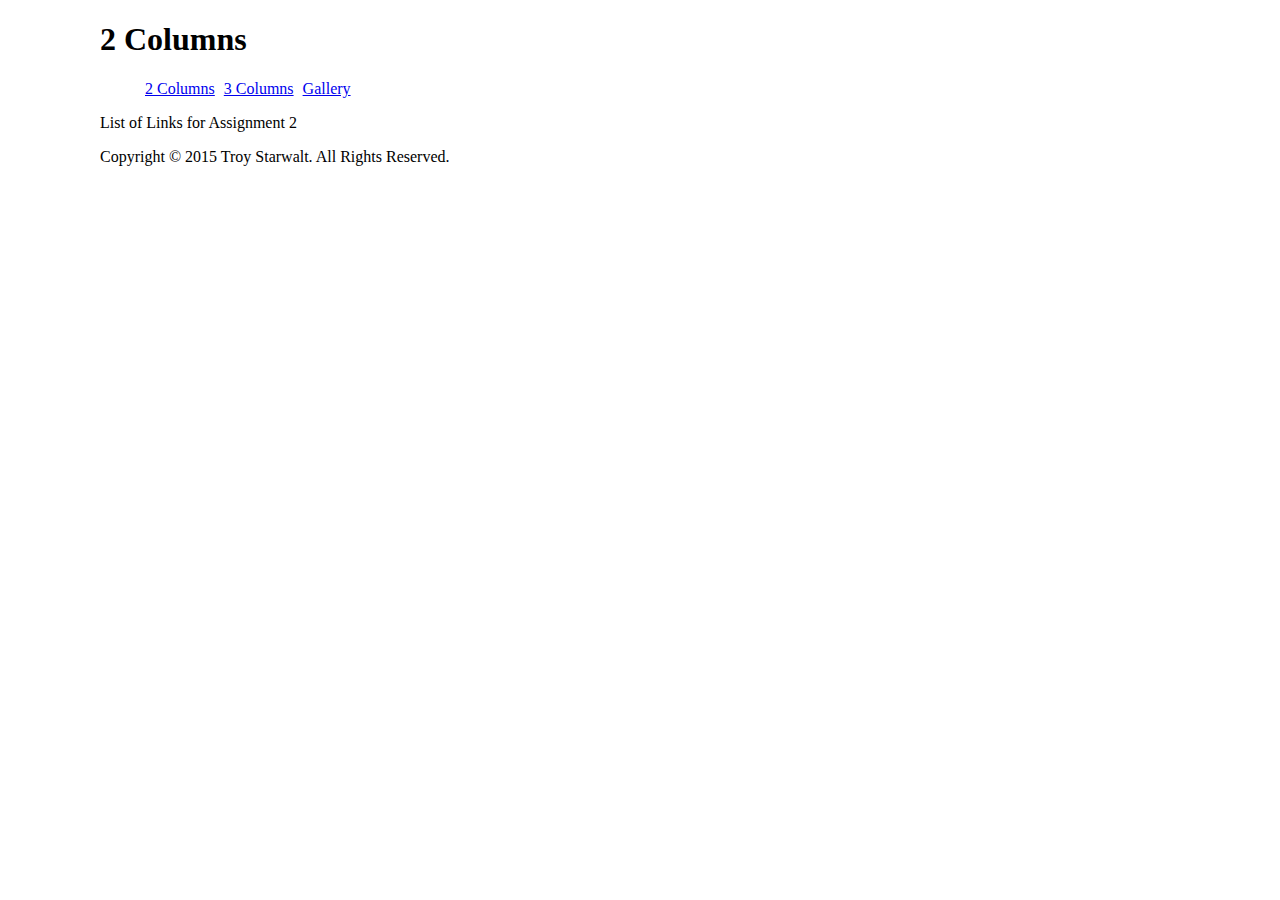
==== 2column.html @ 90dff5ea "Updated Nav and added 2 column" ====
<!doctype html>
<html>
    <head>
        <meta charset="utf-8">
        <title>2 Column</title>
        <link rel="stylesheet" href="css/style.css"  
    </head>
    <body>
        <div id="wrapper">
                <h1>2 Columns</h1>
                <nav>
    	            <ul id="navigation">
    	                <li><a href="2column.html">2 Columns</a></li>
    	                <li><a href="3column.html">3 Columns</a></li>
    	                <li><a href="gallery.html">Gallery</a></li>
    	            </ul>
                </nav>
                <section>
                    <p>List of Links for Assignment 2</p>
                </section>
            <footer>
            	Copyright &copy; 2015 Troy Starwalt. All Rights Reserved.
            </footer>
        </div>    
    </body>
</html>
---- css/style.css ----
#wrapper {
	margin: 0 auto;
	width: 1080px;
	font-family: verdana;
}

article {
	width: 1000px;
	border: 1px grey solid;
	margin:  auto;
}

#images img {
	float:left;
	width: 325px;
	margin:2px;
	padding-left: 3px;
}

footer {
	clear: both;
}

#navigation li {
	display:inline-block;
	padding-left: 5px;
}
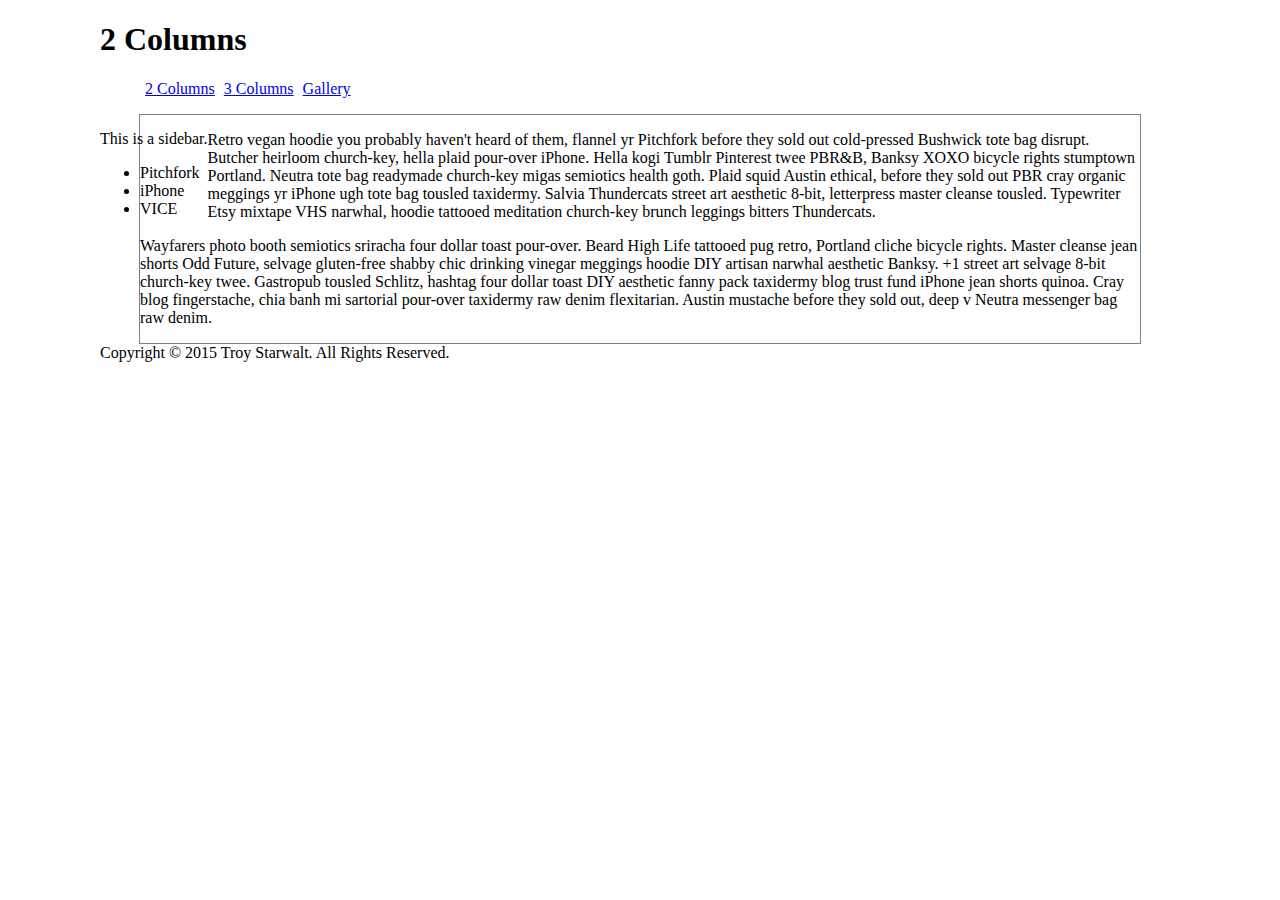
==== commit 4833e4dc: "Added Body Content 2 Column" ====
--- a/2column.html
+++ b/2column.html
@@ -15,9 +15,24 @@
     	                <li><a href="gallery.html">Gallery</a></li>
     	            </ul>
                 </nav>
-                <section>
-                    <p>List of Links for Assignment 2</p>
-                </section>
+                <div id="sidebar">
+                <p>
+                    This is a sidebar.
+                </p>
+                <ul>
+                    <li>Pitchfork</li>
+                    <li>iPhone</li>
+                    <li>VICE</li>
+                </ul>
+                </div>
+                <article class="main">
+                    <p>
+                        Retro vegan hoodie you probably haven't heard of them, flannel yr Pitchfork before they sold out cold-pressed Bushwick tote bag disrupt. Butcher heirloom church-key, hella plaid pour-over iPhone. Hella kogi Tumblr Pinterest twee PBR&B, Banksy XOXO bicycle rights stumptown Portland. Neutra tote bag readymade church-key migas semiotics health goth. Plaid squid Austin ethical, before they sold out PBR cray organic meggings yr iPhone ugh tote bag tousled taxidermy. Salvia Thundercats street art aesthetic 8-bit, letterpress master cleanse tousled. Typewriter Etsy mixtape VHS narwhal, hoodie tattooed meditation church-key brunch leggings bitters Thundercats.
+                    </p>
+                    <p>
+                        Wayfarers photo booth semiotics sriracha four dollar toast pour-over. Beard High Life tattooed pug retro, Portland cliche bicycle rights. Master cleanse jean shorts Odd Future, selvage gluten-free shabby chic drinking vinegar meggings hoodie DIY artisan narwhal aesthetic Banksy. +1 street art selvage 8-bit church-key twee. Gastropub tousled Schlitz, hashtag four dollar toast DIY aesthetic fanny pack taxidermy blog trust fund iPhone jean shorts quinoa. Cray blog fingerstache, chia banh mi sartorial pour-over taxidermy raw denim flexitarian. Austin mustache before they sold out, deep v Neutra messenger bag raw denim.
+                    </p>
+                    </article>
             <footer>
             	Copyright &copy; 2015 Troy Starwalt. All Rights Reserved.
             </footer>
--- a/css/style.css
+++ b/css/style.css
@@ -17,11 +17,18 @@
 	padding-left: 3px;
 }
 
-footer {
-	clear: both;
-}
+
 
 #navigation li {
 	display:inline-block;
 	padding-left: 5px;
+}
+
+#sidebar {
+	float:left;
+}
+
+
+footer {
+	clear: both;
 }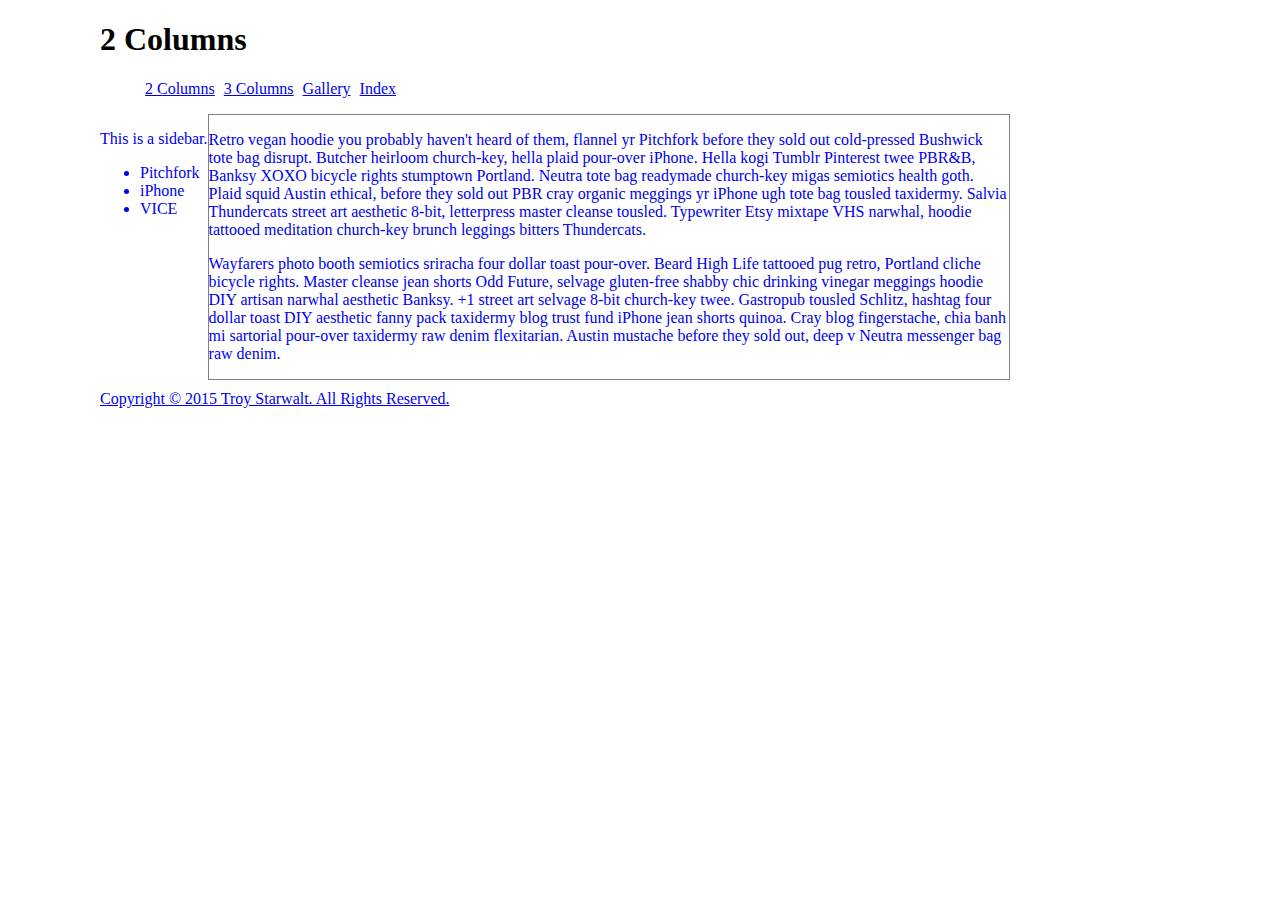
==== commit 2c1d7aa8: "Fixed Nav and added more styles" ====
--- a/2column.html
+++ b/2column.html
@@ -13,6 +13,7 @@
     	                <li><a href="2column.html">2 Columns</a></li>
     	                <li><a href="3column.html">3 Columns</a></li>
     	                <li><a href="gallery.html">Gallery</a></li>
+                        <li><a href="index.html">Index</li>
     	            </ul>
                 </nav>
                 <div id="sidebar">
--- a/css/style.css
+++ b/css/style.css
@@ -17,7 +17,10 @@
 	padding-left: 3px;
 }
 
-
+.main {
+	float:left;
+	width: 800px;
+}
 
 #navigation li {
 	display:inline-block;
@@ -31,4 +34,5 @@
 
 footer {
 	clear: both;
+	padding-top: 10px;
 }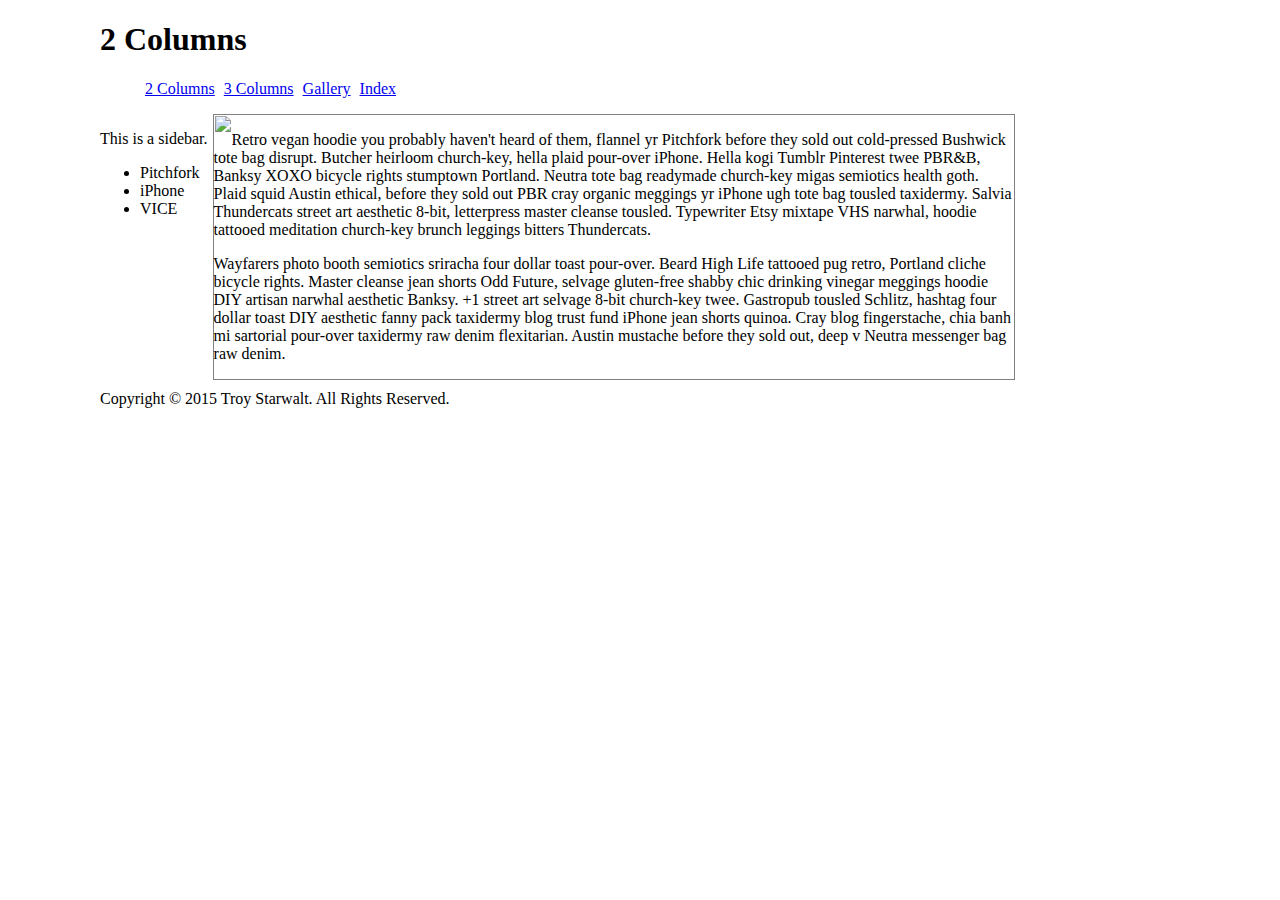
==== commit 247cc14e: "Finished 2 column and started 3" ====
--- a/2column.html
+++ b/2column.html
@@ -13,7 +13,7 @@
     	                <li><a href="2column.html">2 Columns</a></li>
     	                <li><a href="3column.html">3 Columns</a></li>
     	                <li><a href="gallery.html">Gallery</a></li>
-                        <li><a href="index.html">Index</li>
+                        <li><a href="index.html">Index</a></li>
     	            </ul>
                 </nav>
                 <div id="sidebar">
@@ -27,6 +27,7 @@
                 </ul>
                 </div>
                 <article class="main">
+                <img src="https://placeholdit.imgix.net/~text?txtsize=33&txt=350%C3%97150&w=350&h=150">
                     <p>
                         Retro vegan hoodie you probably haven't heard of them, flannel yr Pitchfork before they sold out cold-pressed Bushwick tote bag disrupt. Butcher heirloom church-key, hella plaid pour-over iPhone. Hella kogi Tumblr Pinterest twee PBR&B, Banksy XOXO bicycle rights stumptown Portland. Neutra tote bag readymade church-key migas semiotics health goth. Plaid squid Austin ethical, before they sold out PBR cray organic meggings yr iPhone ugh tote bag tousled taxidermy. Salvia Thundercats street art aesthetic 8-bit, letterpress master cleanse tousled. Typewriter Etsy mixtape VHS narwhal, hoodie tattooed meditation church-key brunch leggings bitters Thundercats.
                     </p>
--- a/css/style.css
+++ b/css/style.css
@@ -22,6 +22,11 @@
 	width: 800px;
 }
 
+.main img {
+	float:left;
+	padding:1px;
+}
+
 #navigation li {
 	display:inline-block;
 	padding-left: 5px;
@@ -29,6 +34,7 @@
 
 #sidebar {
 	float:left;
+	margin-right: 5px;
 }
 
 
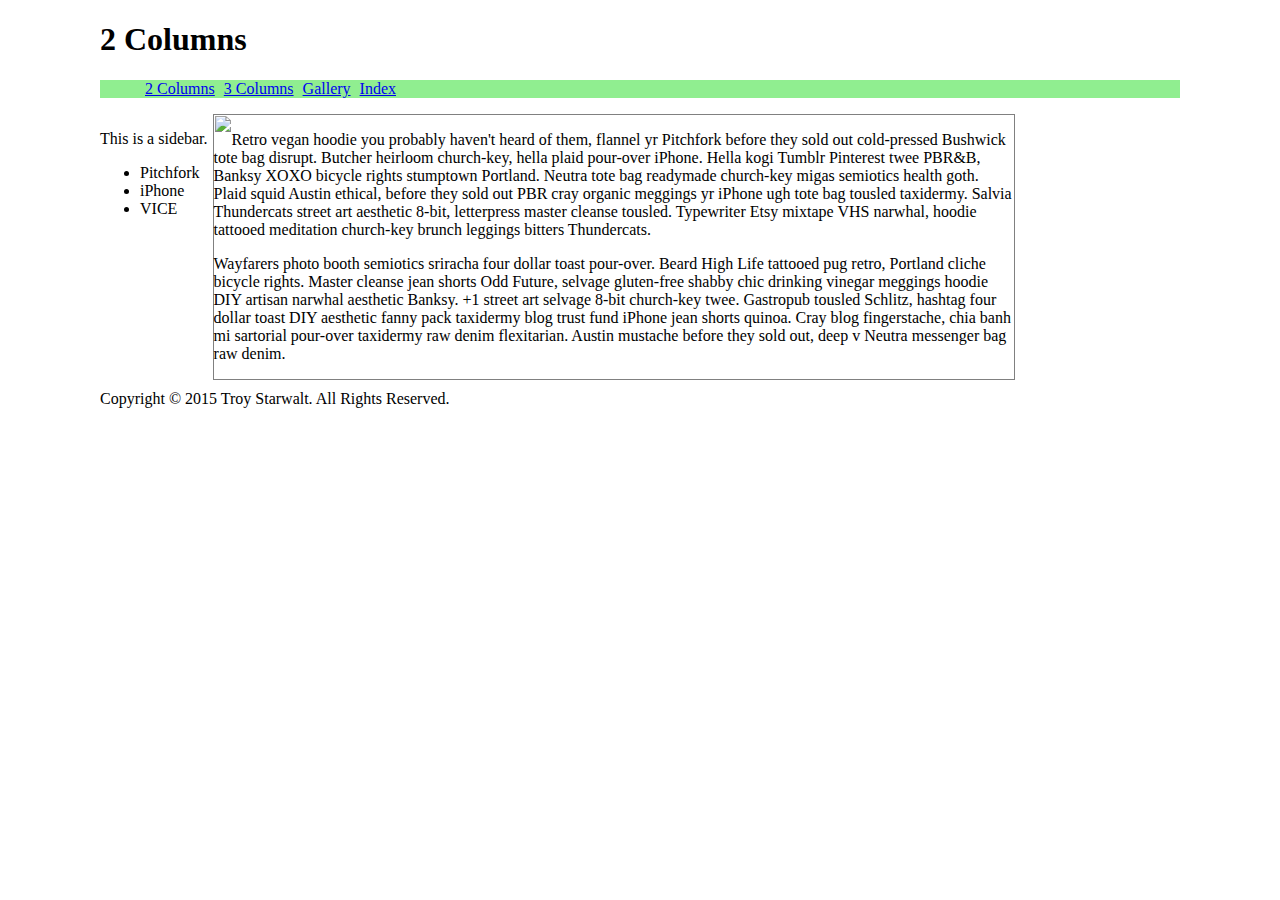
==== commit 94ba62e7: "Fixing Index" ====
--- a/2column.html
+++ b/2column.html
@@ -27,7 +27,7 @@
                 </ul>
                 </div>
                 <article class="main">
-                <img src="https://placeholdit.imgix.net/~text?txtsize=33&txt=350%C3%97150&w=350&h=150">
+                <img src="http://placehold.it/350x150">
                     <p>
                         Retro vegan hoodie you probably haven't heard of them, flannel yr Pitchfork before they sold out cold-pressed Bushwick tote bag disrupt. Butcher heirloom church-key, hella plaid pour-over iPhone. Hella kogi Tumblr Pinterest twee PBR&B, Banksy XOXO bicycle rights stumptown Portland. Neutra tote bag readymade church-key migas semiotics health goth. Plaid squid Austin ethical, before they sold out PBR cray organic meggings yr iPhone ugh tote bag tousled taxidermy. Salvia Thundercats street art aesthetic 8-bit, letterpress master cleanse tousled. Typewriter Etsy mixtape VHS narwhal, hoodie tattooed meditation church-key brunch leggings bitters Thundercats.
                     </p>
--- a/css/style.css
+++ b/css/style.css
@@ -22,9 +22,25 @@
 	width: 800px;
 }
 
+.main2 {
+	float: left;
+	width: 570px;
+	padding-left:5px;
+	padding-right:5px;
+}
+
+.main2 img {
+	float: left;
+	padding:1px;
+}
+
 .main img {
 	float:left;
 	padding:1px;
+}
+
+nav {
+	background-color: lightgreen;
 }
 
 #navigation li {
@@ -37,7 +53,19 @@
 	margin-right: 5px;
 }
 
+section {
+	float: right;
+	width: 350px;
+	border: 1px grey solid;
+}
 
+.front {
+	clear:both;
+}
+
+h3 {
+	text-align: center;
+}
 footer {
 	clear: both;
 	padding-top: 10px;
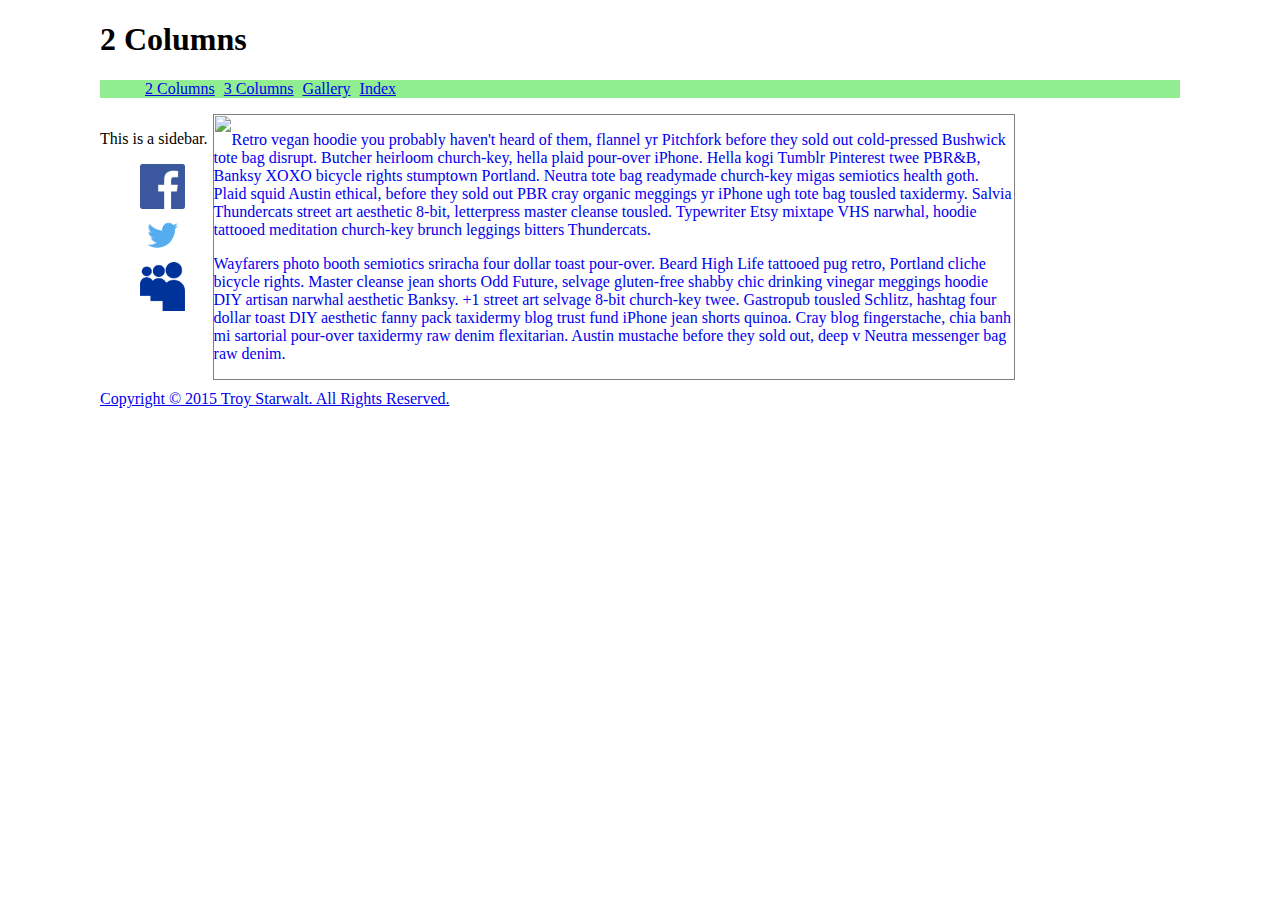
==== commit c1be5a2e: "Adding Social" ====
--- a/2column.html
+++ b/2column.html
@@ -21,9 +21,9 @@
                     This is a sidebar.
                 </p>
                 <ul>
-                    <li>Pitchfork</li>
-                    <li>iPhone</li>
-                    <li>VICE</li>
+                    <li><a href="facebook.com"><img src="images/fb.png" style="width:45px;"></a></li>
+                    <li><a href="twitter.com"><img src="images/twitter.png" style="width:45px;"</a></li>
+                    <li><a href="myspace.com"><img src="images/myspace.png" style="width:45px;"</a></li>
                 </ul>
                 </div>
                 <article class="main">
--- a/css/style.css
+++ b/css/style.css
@@ -48,6 +48,10 @@
 	padding-left: 5px;
 }
 
+ul {
+	list-style-type: none;
+}
+
 #sidebar {
 	float:left;
 	margin-right: 5px;
@@ -59,10 +63,6 @@
 	border: 1px grey solid;
 }
 
-.front {
-	clear:both;
-}
-
 h3 {
 	text-align: center;
 }
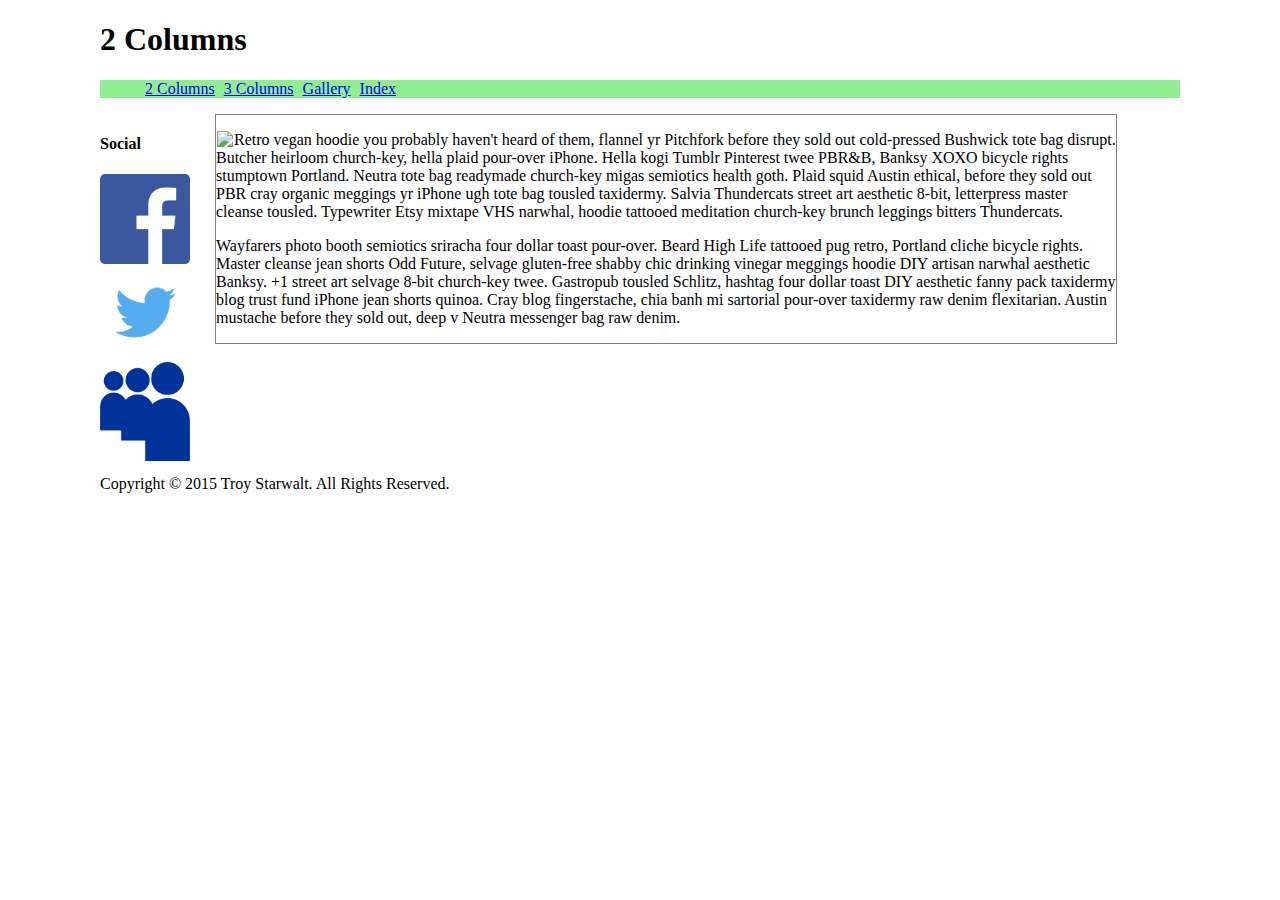
==== commit 67f772c6: "Fixing Code Indenting" ====
--- a/2column.html
+++ b/2column.html
@@ -7,24 +7,20 @@
     </head>
     <body>
         <div id="wrapper">
-                <h1>2 Columns</h1>
-                <nav>
-    	            <ul id="navigation">
-    	                <li><a href="2column.html">2 Columns</a></li>
-    	                <li><a href="3column.html">3 Columns</a></li>
-    	                <li><a href="gallery.html">Gallery</a></li>
-                        <li><a href="index.html">Index</a></li>
-    	            </ul>
-                </nav>
-                <div id="sidebar">
-                <p>
-                    This is a sidebar.
-                </p>
-                <ul>
-                    <li><a href="facebook.com"><img src="images/fb.png" style="width:45px;"></a></li>
-                    <li><a href="twitter.com"><img src="images/twitter.png" style="width:45px;"</a></li>
-                    <li><a href="myspace.com"><img src="images/myspace.png" style="width:45px;"</a></li>
-                </ul>
+            <h1>2 Columns</h1>
+            <nav>
+	           <ul id="navigation">
+	                <li><a href="2column.html">2 Columns</a></li>
+	                <li><a href="3column.html">3 Columns</a></li>
+	                <li><a href="gallery.html">Gallery</a></li>
+                    <li><a href="index.html">Index</a></li>
+	            </ul>
+            </nav>
+            <div id="sidebar">
+                <h4>Social</h4>
+                <a href="facebook.com"><img src="images/fb.png" style="width:90px;"></a>
+                       <a href="twitter.com"><img src="images/twitter.png" style="width:90px;"></a>
+                       <a href="myspace.com"><img src="images/myspace.png" style="width:90px;"></a>
                 </div>
                 <article class="main">
                 <img src="http://placehold.it/350x150">
--- a/css/style.css
+++ b/css/style.css
@@ -19,14 +19,16 @@
 
 .main {
 	float:left;
-	width: 800px;
+	width: 900px;
+	margin-left: 20px;
 }
 
 .main2 {
 	float: left;
-	width: 570px;
+	width: 600px;
 	padding-left:5px;
 	padding-right:5px;
+	margin-left: 20px;
 }
 
 .main2 img {
@@ -37,6 +39,7 @@
 .main img {
 	float:left;
 	padding:1px;
+	margin-top: 15px;
 }
 
 nav {
@@ -48,8 +51,8 @@
 	padding-left: 5px;
 }
 
-ul {
-	list-style-type: none;
+a{
+	display: block;
 }
 
 #sidebar {
@@ -66,6 +69,7 @@
 h3 {
 	text-align: center;
 }
+
 footer {
 	clear: both;
 	padding-top: 10px;
